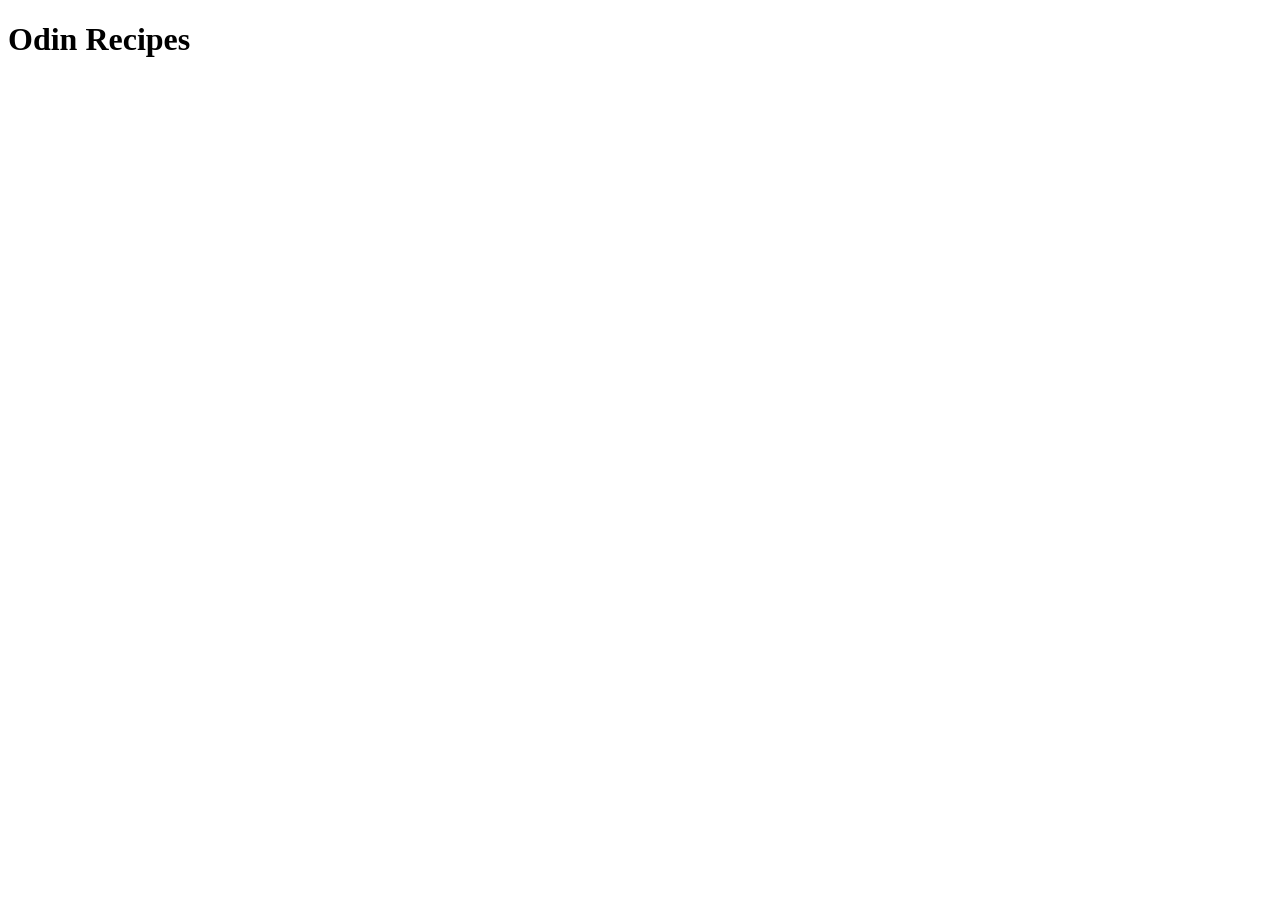
==== index.html @ 43397e62 "Add README and index.html to repository Added index.html and modifed the README." ====
<!DOCTYPE html>
<html lang="en">
<head>
    <meta charset="UTF-8">
    <meta name="viewport" content="width=device-width, initial-scale=1.0">
    <title>Document</title>
</head>
<body>
    <h1>Odin Recipes</h1>
</body>
</html>
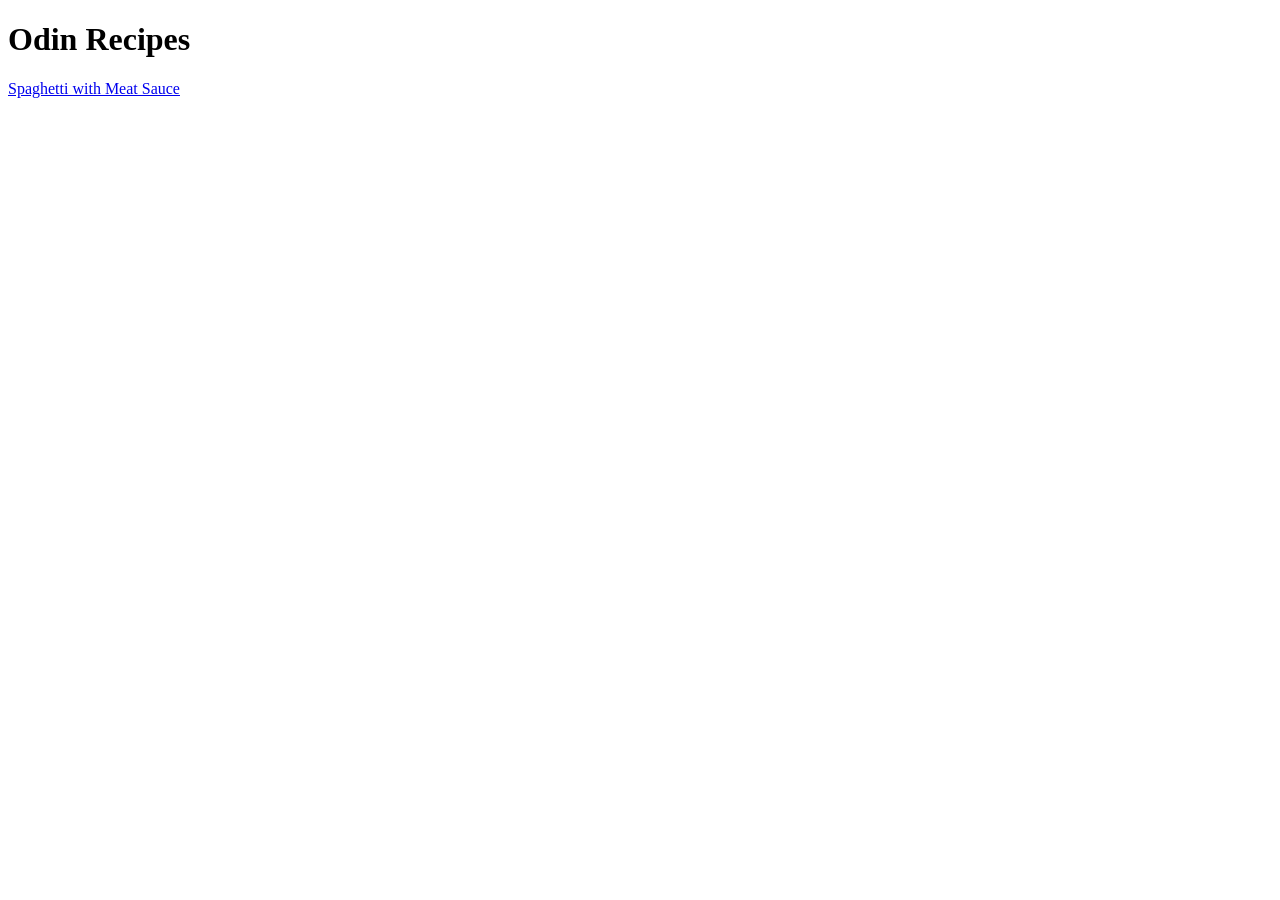
==== commit 75e23900: "Add images and recipes directory, modded index This commit adds the images directory as well as the " ====
--- a/index.html
+++ b/index.html
@@ -7,5 +7,6 @@
 </head>
 <body>
     <h1>Odin Recipes</h1>
+    <a href="recipes/spaghetti.html">Spaghetti with Meat Sauce</a>
 </body>
 </html>
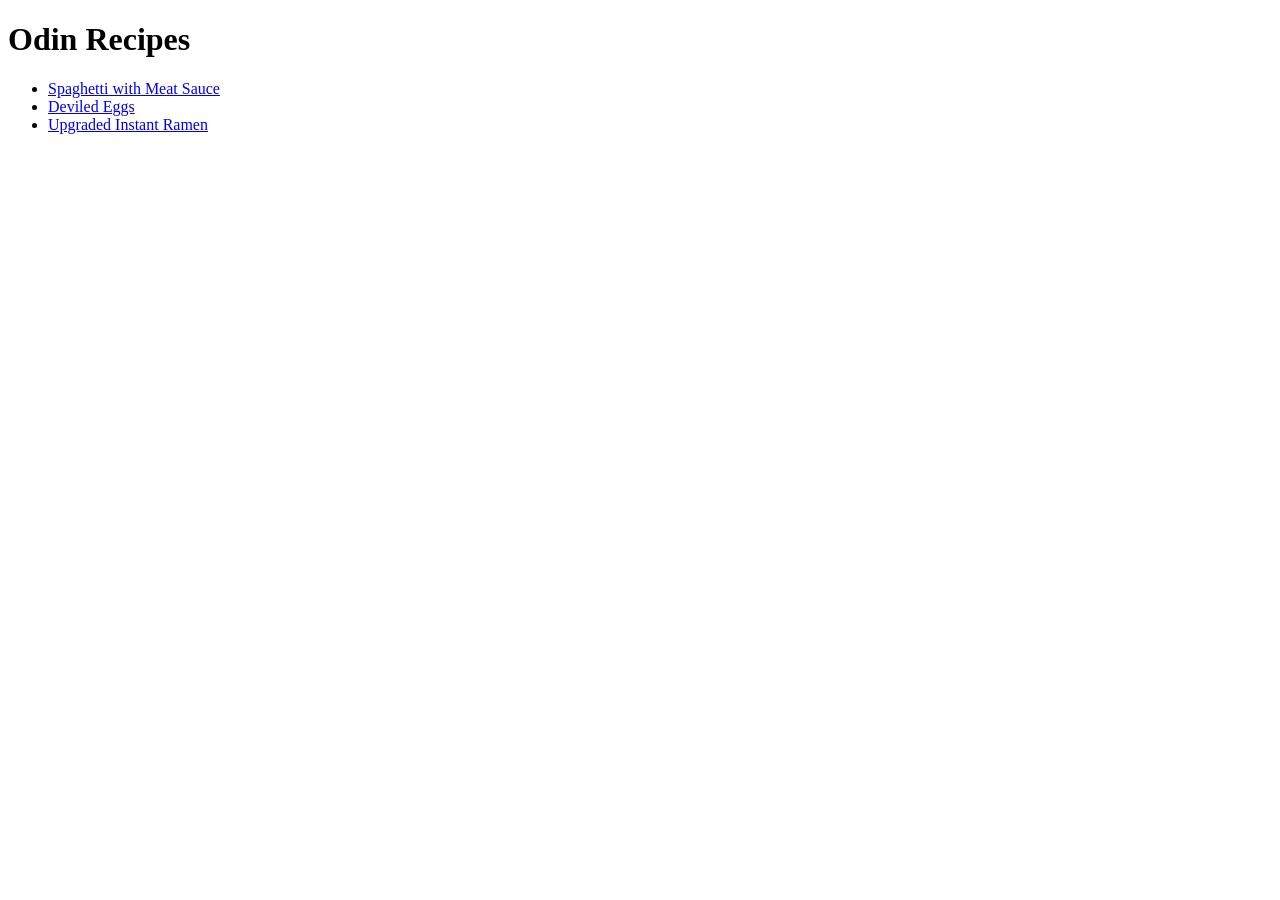
==== commit 96484738: "Add two new recipes and modify index and spaghett Somebody, touch a my SPAGHETT! Ye it was me. Anywa" ====
--- a/index.html
+++ b/index.html
@@ -7,6 +7,11 @@
 </head>
 <body>
     <h1>Odin Recipes</h1>
-    <a href="recipes/spaghetti.html">Spaghetti with Meat Sauce</a>
+    <ul>
+        <li><a href="recipes/spaghetti.html">Spaghetti with Meat Sauce</a></li>
+        <li><a href="recipes/deviled-eggs.html">Deviled Eggs</a></li>
+        <li><a href="recipes/instant-ramen.html">Upgraded Instant Ramen</a></li> <!-- Make/use a better name for the ramen recipe if you decide to use this one.  -->
+        <!-- FIND A THIRD RECIPE YOU WANT TO DO, MAKE THE HTML FILE AND ADD THE LINK TO THE LIST HERE -->
+    </ul>
 </body>
 </html>
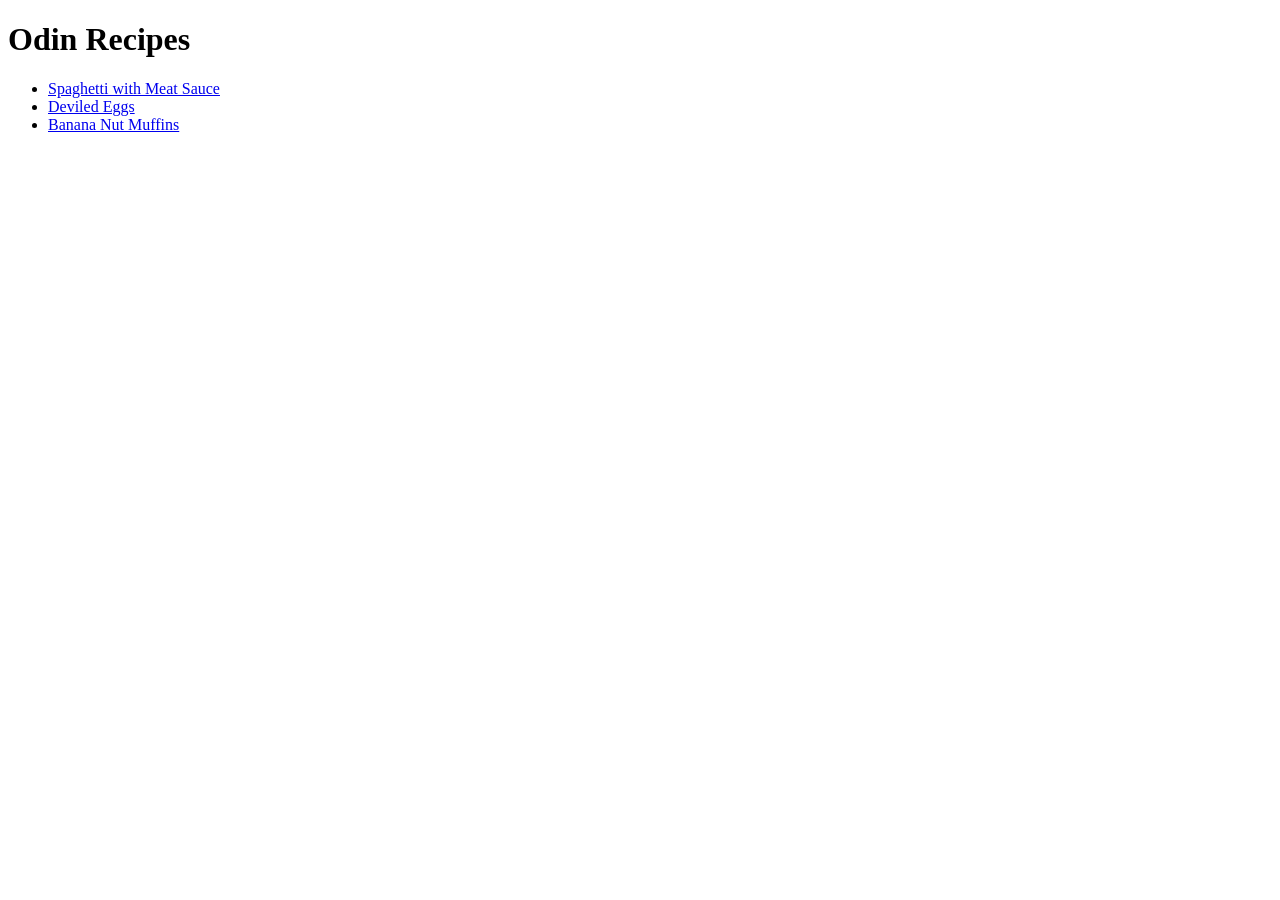
==== commit dd9764ba: "Add completed recipes and adjustments to index Went ahead and completed the deviled egg and banana n" ====
--- a/index.html
+++ b/index.html
@@ -10,8 +10,7 @@
     <ul>
         <li><a href="recipes/spaghetti.html">Spaghetti with Meat Sauce</a></li>
         <li><a href="recipes/deviled-eggs.html">Deviled Eggs</a></li>
-        <li><a href="recipes/instant-ramen.html">Upgraded Instant Ramen</a></li> <!-- Make/use a better name for the ramen recipe if you decide to use this one.  -->
-        <!-- FIND A THIRD RECIPE YOU WANT TO DO, MAKE THE HTML FILE AND ADD THE LINK TO THE LIST HERE -->
+        <li><a href="recipes/banana-nut-muffins.html">Banana Nut Muffins</a></li>
     </ul>
 </body>
 </html>
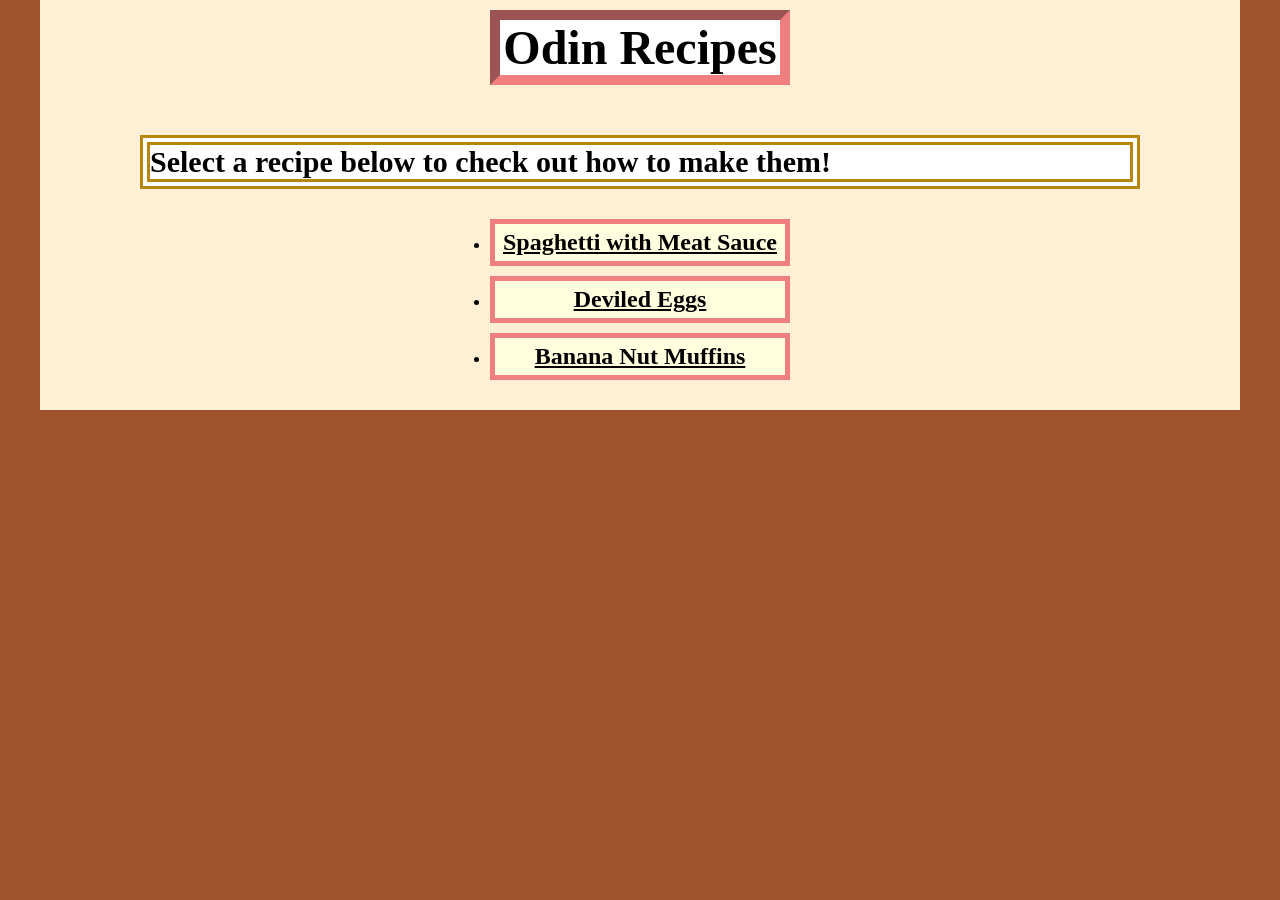
==== commit 994c5024: "Add major changes to css stylesheet Added the first version of the stylesheet and applied it to the " ====
--- a/index.html
+++ b/index.html
@@ -4,10 +4,12 @@
     <meta charset="UTF-8">
     <meta name="viewport" content="width=device-width, initial-scale=1.0">
     <title>Document</title>
+    <link rel="stylesheet" href="style.css">
 </head>
-<body>
-    <h1>Odin Recipes</h1>
-    <ul>
+<body id="homepage">
+    <h1 class="bordered">Odin Recipes</h1>
+    <div class="contentWindow"><h2>Select a recipe below to check out how to make them!</h2></div>
+    <ul id="homepage">
         <li><a href="recipes/spaghetti.html">Spaghetti with Meat Sauce</a></li>
         <li><a href="recipes/deviled-eggs.html">Deviled Eggs</a></li>
         <li><a href="recipes/banana-nut-muffins.html">Banana Nut Muffins</a></li>
--- a/style.css
+++ b/style.css
@@ -0,0 +1,76 @@
+ /* The code below is for every page */
+*{
+    margin: 0;
+    padding: 0;
+    box-sizing: border-box;
+}
+
+html{
+    background-color: sienna;
+    /* background-color: rgba(144, 238, 144, 0.35); */
+}
+/* The code below is just for the homepage */
+#homepage{
+    width: 1200px;
+    background-color: papayawhip;
+    margin-left: auto;
+    margin-right: auto;
+}
+
+body#homepage{
+    padding-top: 10px;
+}
+
+div.contentWindow{
+    width: 1000px;
+    background-color: white;
+    border: double darkgoldenrod 10px;
+    margin-left: auto;
+    margin-right: auto;
+    font-size: 20px;
+}
+
+#homepage h1.bordered{
+    border: inset lightcoral 10px;
+}
+
+#homepage h1{
+    display: block;
+    width: 300px;
+    background-color: white;
+    text-align: center;
+    font-size: 48px;
+    /* margin-top: 20px; */
+    margin-left: auto;
+    margin-right: auto;
+    margin-bottom: 50px;
+}    
+
+#homepage ul{
+    margin-top: 30px;
+    padding-bottom: 20px;
+}
+
+#homepage li{
+    /* display: block; */
+    width: 300px;
+    padding: 5px;
+    border: solid  lightcoral 5px;
+    margin-left: auto;
+    margin-right: auto;
+    margin-bottom: 10px;
+    text-align: center;
+    font-weight: bold;
+    background-color: lightyellow;
+}
+
+#homepage a{
+    color: black;
+    font-size: 24px;
+}
+
+/* All the code below is for the recipe pages. */
+
+body#recipe{
+    background-color: yellow;
+}
